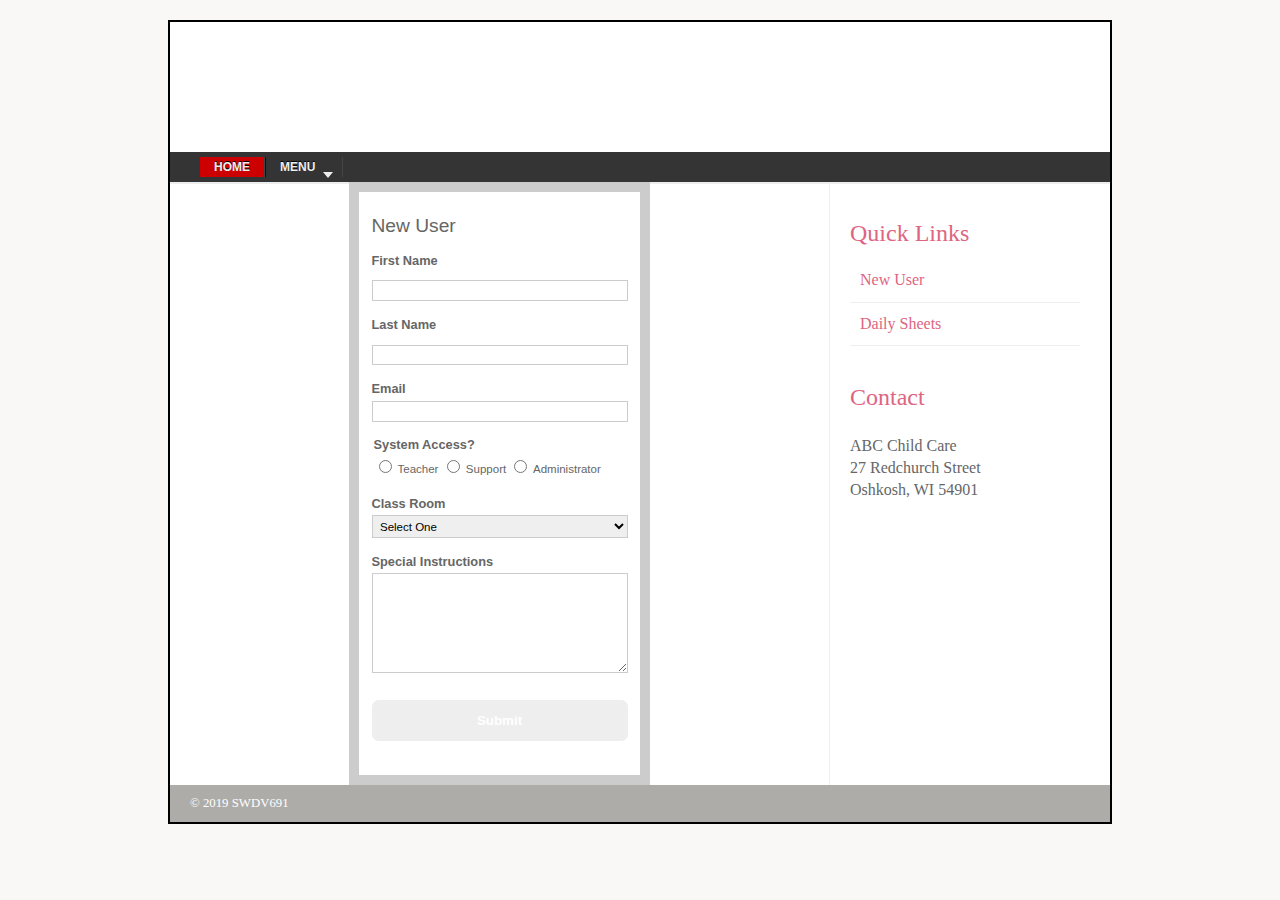
==== staff.html @ 15d46de1 "SPRINT 2: Development Retrospective" ====
<!DOCTYPE html>
<html>
	<head>
        <title>Time Saver</title>
        <link href="css/mystyle.css" rel="stylesheet" type="text/css">
	</head>
	<body>
		<div class="wrapper">
			<header>
				<h1>ABC Child Care</h1>
				<nav>
						<ul id='menu'>
						  <li><a class='home' href='index.html'>Home</a></li>
						  <li><a class='prett' href='#' title='Menu'>Menu</a>
							<ul class='menus'>
							  <li class='has-submenu'><a class='prett' href='Dropdown 1' title='Dropdown 1'>Add Users</a>
								<ul class='submenu'>
								  <li><a href="studentForm.html" title="Sub Menu">Student</a></li>
								  <li><a href="staff.html" title="Sub Menu">Staff</a></li>
								</ul>
							  </li>
							  <li><a href="daily.html" title='Dropdown 2'>Daily Sheet</a></li>
							  <li><a href="contact.html" title='Dropdown 3'>Contact</a></li>
							</ul>
						  </li>
						</ul>
				</nav>
			</header>
			<section class="courses" >
				<form class="myForm" method="put" action="" > 
          <h2>New User</h2>
					<p>
					<label>First Name
					<input type="text" name="first_name" required>
					</label> 
					</p>
					  
					<p>
					<label>Last Name
					<input type="text" name="last_name" required>
					</label> 
					</p>
					
					<p>
					<label>Email 
					<input type="email" name="email_address">
					</label>
					</p>
					
					<fieldset>
					<legend>System Access?</legend>
					<label class="choice"> <input type="radio" name="taxi" required value="car"> Teacher </label>
					<label class="choice"> <input type="radio" name="taxi" required value="van"> Support </label>
					<label class="choice"> <input type="radio" name="taxi" required value="tuktuk"> Administrator </label>
					</fieldset>
						
					<p>
					<label>Class Room
					<select id="class_room" name="class_room">
					<option value="" selected="selected">Select One</option>
					<option value="creepers">Creepers</option>
					<option value="scooters">Scooters</option>
					<option value="troppers">Troppers</option>
					<option value="hopper">Hopper</option>
					<option value="snappers">Snappers</option>
					<option value="sparklers">Sparklers</option>
					<option value="rangers">Rangers</option>
					<option value="4K">4K</option>
					<option value="3K">3K</option>
					</select>
					</label> 
					</p>
					
					
					<datalist id="destinations">
					<option value="Airport">
					<option value="Beach">
					<option value="Fred Flinstone's House">
					</datalist>
					</p>
					
					<p>
					<label>Special Instructions
					<textarea name="comments" maxlength="500"></textarea>
					</label>
					</p>
					
					<p><button>Submit</button></p>
					
					</form>
			</section>
			<aside>
				<section class="popular-recipes">
					<h2>Quick Links</h2>
					<a href="">New User</a>
					<a href="">Daily Sheets</a>
				</section>
				<section class="contact-details">
					<h2>Contact</h2>
					<p>ABC Child Care<br />
						27 Redchurch Street<br />
						Oshkosh, WI 54901</p>
				</section>
			</aside>
			<footer>
				&copy; 2019 SWDV691
			</footer>
		</div><!-- .wrapper -->
	</body>
</html>
---- css/mystyle.css ----
header, section, footer, aside, nav, article, figure, figcaption {
    display: block;
}
body {
    color: #666666;
    background-color: #f9f8f6;
    background-image: ("images/dark-wood.jpg");
    background-position: center;
    font-family: Georgia, Times, serif;
    line-height: 1.4em;
    margin: 0px;
}
.wrapper {
    width: 940px;
    margin: 20px auto 20px auto;
    border: 2px solid #000000;
    background-color: #ffffff;
}
header {
    height: 160px;
    background-image: url("images/header.jpg");
}
h1 {
    text-indent: -9999px;
    width: 940px;
    height: 130px;
    margin: 0px;
}
nav, footer {
    clear: both;
    color: #ffffff;
    background-color: #aeaca8;
    height: 30px;
}
nav ul {
    margin: 0px;
    padding: 5px 0px 5px 30px;
}
nav li {
    display: inline;
    margin-right: 40px;
}
nav li a {
    color: #ffffff;
}
nav li a:hover, nav li a.current {
    color: #000000;
}
section.courses {
    float: left;
    width: 659px;
    border-right: 1px solid #eeeeee;
}
article {
    clear: both;
    overflow: auto;
    width: 100%;
}
hgroup {
    margin-top: 40px;
}
figure {
    float: left;
    width: 290px;
    height: 220px;
    padding: 5px;
    margin: 20px;
    border: 1px solid #eeeeee;
}
figcaption {
    font-size: 90%;
    text-align: left;
}
aside {
    width: 230px;
    float: left;
    padding: 0px 0px 0px 20px;
}
aside section a {
    display: block;
    padding: 10px;
    border-bottom: 1px solid #eeeeee;
}
aside section a:hover {
    color: #985d6a;
    background-color: #efefef;
}
a {
    color: #de6581;
    text-decoration: none;
}
h1, h2, h3 {
    font-weight: normal;
}
h2 {
    margin: 10px 0px 5px 0px;
    padding: 0px;
}
h3 {
    margin: 0px 0px 10px 0px;
    color: #de6581;
}
aside h2 {
    padding: 30px 0px 10px 0px;
    color: #de6581;
}
footer {
    font-size: 80%;
    padding: 7px 0px 0px 20px;
}


.myForm {
    font-family: "Lucida Sans Unicode", "Lucida Grande", sans-serif;
    font-size: 0.8em;
    width: 20em;
    padding: 1em;
    border: 10px solid #ccc;
    margin: auto;
    }
    
    .myForm * {
    box-sizing: border-box;
    }
    
    .myForm fieldset {
    border: none;
    padding: 0;
    }
    
    .myForm legend,
    .myForm label {
    padding: 0;
    font-weight: bold;
    }
    
    .myForm label.choice {
    font-size: 0.9em;
    font-weight: normal;
    }
    
    .myForm input[type="text"],
    .myForm input[type="tel"],
    .myForm input[type="email"],
    .myForm input[type="datetime-local"],
    .myForm select,
    .myForm textarea {
    display: block;
    width: 100%;
    border: 1px solid #ccc;
    font-family: "Lucida Sans Unicode", "Lucida Grande", sans-serif;
    font-size: 0.9em;
    padding: 0.3em;
    }
    
    .myForm textarea {
    height: 100px;
    }
    
    .myForm button {
    padding: 1em;
    border-radius: 0.5em;
    background: #eee;
    border: none;
    font-weight: bold;
    margin-top: 1em;
    }
    
    .myForm button:hover {
    background: #ccc;
    cursor: pointer;
    }

    

    .dropdown-submenu {
        position: relative;
    }
      
      .dropdown-submenu .dropdown-menu {
        top: 0;
        left: 100%;
        margin-top: -1px;
    }

    #menu {
        background: #343434;
        color: #eee;
        height: 20px;
        border-bottom: 2px solid #eeeded
      }
      
      #menu ul,
      #menu li {
        margin: 0 0;
        padding: 0 0;
        list-style: none
      }
      
      #menu ul {
        height: 35px
      }
      
      #menu li {
        float: left;
        display: inline;
        position: relative;
        font: bold 12px Arial;
        text-shadow: 0 -1px 0 #000;
        border-right: 1px solid #444;
        border-left: 1px solid #111;
        text-transform: uppercase
      }
      
      #menu li:first-child {
        border-left: none
      }
      
      #menu a {
        display: block;
        line-height: 20px;
        padding: 0 14px;
        text-decoration: none;
        color: #eee;
      }
      
      #menu li:hover > a,
      #menu li a:hover {
        background: #111
      }
      
      #menu input {
        display: none;
        margin: 0 0;
        padding: 0 0;
        width: 80px;
        height: 20px;
        opacity: 0;
        cursor: pointer
      }
      
      #menu label {
        font: bold 30px Arial;
        display: none;
        width: 20px;
        height: 36px;
        line-height: 36px;
        text-align: center
      }
      
      #menu label span {
        font-size: 12px;
        position: absolute;
        left: 35px
      }
      
      #menu ul.menus {
        height: auto;
        width: 180px;
        background: #111;
        position: absolute;
        z-index: 99;
        display: none;
        border: 0;
      }
      
      #menu ul.menus li {
        display: block;
        width: 100%;
        font: 12px Arial;
        text-transform: none;
      }
      
      #menu li:hover ul.menus {
        display: block
      }
      
      #menu a.home {
        background: #c00;
      }
      
      #menu a.prett {
        padding: 0 27px 0 14px
      }
      
      #menu a.prett::after {
        content: "";
        width: 0;
        height: 0;
        border-width: 6px 5px;
        border-style: solid;
        border-color: #eee transparent transparent transparent;
        position: absolute;
        top: 15px;
        right: 9px
      }
      
      #menu ul.menus a:hover {
        background: #333;
      }
      
      #menu ul.menus .submenu {
        display: none;
        position: absolute;
        left: 180px;
        background: #111;
        top: 0;
        width: 180px;
      }
      
      #menu ul.menus .submenu li {
        background: #111;
      }
      
      #menu ul.menus .has-submenu:hover .submenu {
        display: block;
      }

      #show:not(:checked) ~ p { display: none }


     /* Bordered form */
    form {
        border: 3px solid #f1f1f1;
    }
    
    /* Full-width inputs */
    input[type=text], input[type=password] {
        width: 100%;
        padding: 12px 20px;
        margin: 8px 0;
        display: inline-block;
        border: 1px solid #ccc;
        box-sizing: border-box;
    }
    
    /* Set a style for all buttons */
    button {
        background-color: #4CAF50;
        color: white;
        padding: 14px 20px;
        margin: 8px 0;
        border: none;
        cursor: pointer;
        width: 100%;
    }
    
    /* Add a hover effect for buttons */
    button:hover {
        opacity: 0.8;
    }
    
    /* Extra style for the cancel button (red) */
    .cancelbtn {
        width: auto;
        padding: 10px 18px;
        background-color: #f44336;
    }
    
    /* Center the avatar image inside this container */
    .imgcontainer {
        text-align: center;
        margin: 24px 0 12px 0;
    }
    
    /* Avatar image */
    img.avatar {
        width: 40%;
        border-radius: 50%;
    }
    
    /* Add padding to containers */
    .container {
        padding: 16px;
    }
    
    /* The "Forgot password" text */
    span.psw {
        float: right;
        padding-top: 16px;
    }
    
    /* Change styles for span and cancel button on extra small screens */
    @media screen and (max-width: 300px) {
        span.psw {
        display: block;
        float: none;
        }
        .cancelbtn {
        width: 100%;
        }
    }
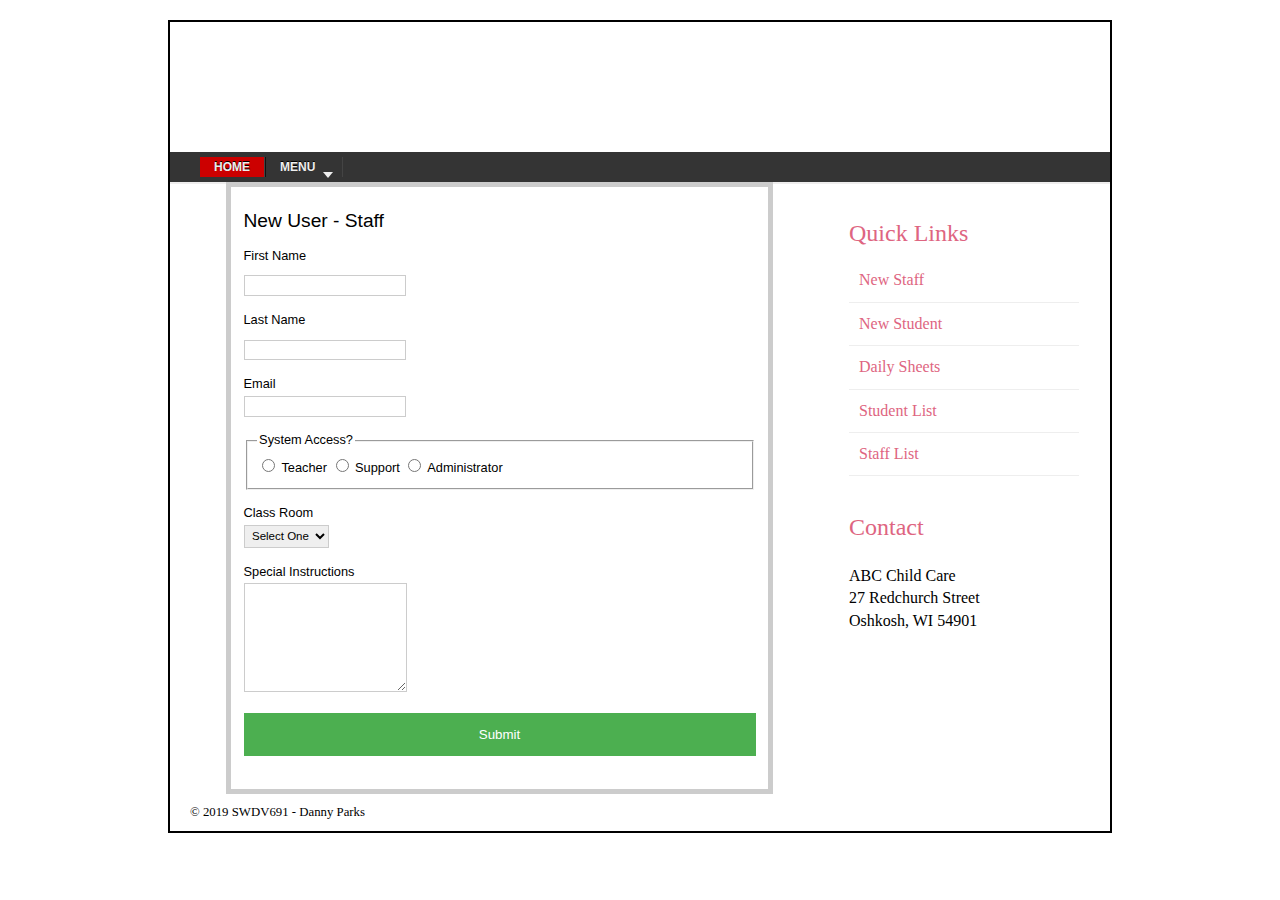
==== commit 62d963d7: "Capstone Project Updates" ====
--- a/staff.html
+++ b/staff.html
@@ -9,26 +9,25 @@
 			<header>
 				<h1>ABC Child Care</h1>
 				<nav>
-						<ul id='menu'>
-						  <li><a class='home' href='index.html'>Home</a></li>
-						  <li><a class='prett' href='#' title='Menu'>Menu</a>
-							<ul class='menus'>
-							  <li class='has-submenu'><a class='prett' href='Dropdown 1' title='Dropdown 1'>Add Users</a>
-								<ul class='submenu'>
-								  <li><a href="studentForm.html" title="Sub Menu">Student</a></li>
-								  <li><a href="staff.html" title="Sub Menu">Staff</a></li>
-								</ul>
-							  </li>
-							  <li><a href="daily.html" title='Dropdown 2'>Daily Sheet</a></li>
-							  <li><a href="contact.html" title='Dropdown 3'>Contact</a></li>
-							</ul>
-						  </li>
-						</ul>
+					<ul id='menu'>
+						<li><a class='home' href='index.html'>Home</a></li>
+						<li><a class='prett' title='Menu'>Menu</a>
+						  <ul class='menus'>
+							<li class='has-submenu'><a class='prett' title='Dropdown 1'>Add Users</a>
+							  <ul class='submenu'>
+								<li><a href="studentForm.html" title="Sub Menu">Student</a></li>
+								<li><a href="staff.html" title="Sub Menu">Staff</a></li>
+							  </ul>
+							</li>
+							<li><a href="daily.php" title='Dropdown 2'>Daily Sheet</a></li>
+							<li><a href="report.php" title='Dropdown 3'>Student List</a></li>
+							<li><a href="report2.php" title='Dropdown 3'>Staff List</a></li>
+						  </ul>
 				</nav>
 			</header>
 			<section class="courses" >
-				<form class="myForm" method="put" action="" > 
-          <h2>New User</h2>
+				<form class="myForm" method="post" action="staffForm.php" > 
+          <h2>New User - Staff</h2>
 					<p>
 					<label>First Name
 					<input type="text" name="first_name" required>
@@ -49,9 +48,9 @@
 					
 					<fieldset>
 					<legend>System Access?</legend>
-					<label class="choice"> <input type="radio" name="taxi" required value="car"> Teacher </label>
-					<label class="choice"> <input type="radio" name="taxi" required value="van"> Support </label>
-					<label class="choice"> <input type="radio" name="taxi" required value="tuktuk"> Administrator </label>
+					<label class="choice"> <input type="radio" name="taxi" required value="Teacher"> Teacher </label>
+					<label class="choice"> <input type="radio" name="taxi" required value="Support"> Support </label>
+					<label class="choice"> <input type="radio" name="taxi" required value="Administrator"> Administrator </label>
 					</fieldset>
 						
 					<p>
@@ -70,13 +69,6 @@
 					</select>
 					</label> 
 					</p>
-					
-					
-					<datalist id="destinations">
-					<option value="Airport">
-					<option value="Beach">
-					<option value="Fred Flinstone's House">
-					</datalist>
 					</p>
 					
 					<p>
@@ -92,8 +84,11 @@
 			<aside>
 				<section class="popular-recipes">
 					<h2>Quick Links</h2>
-					<a href="">New User</a>
-					<a href="">Daily Sheets</a>
+					<a href="staff.html">New Staff</a>
+					<a href="studentForm.html">New Student</a>
+					<a href="daily.php">Daily Sheets</a>
+					<a href="report.php">Student List</a>
+					<a href="report2.php">Staff List</a>
 				</section>
 				<section class="contact-details">
 					<h2>Contact</h2>
@@ -103,7 +98,7 @@
 				</section>
 			</aside>
 			<footer>
-				&copy; 2019 SWDV691
+				&copy; 2019 SWDV691 - Danny Parks
 			</footer>
 		</div><!-- .wrapper -->
 	</body>
--- a/css/mystyle.css
+++ b/css/mystyle.css
@@ -2,9 +2,6 @@
     display: block;
 }
 body {
-    color: #666666;
-    background-color: #f9f8f6;
-    background-image: ("images/dark-wood.jpg");
     background-position: center;
     font-family: Georgia, Times, serif;
     line-height: 1.4em;
@@ -18,7 +15,6 @@
 }
 header {
     height: 160px;
-    background-image: url("images/header.jpg");
 }
 h1 {
     text-indent: -9999px;
@@ -28,8 +24,6 @@
 }
 nav, footer {
     clear: both;
-    color: #ffffff;
-    background-color: #aeaca8;
     height: 30px;
 }
 nav ul {
@@ -44,12 +38,11 @@
     color: #ffffff;
 }
 nav li a:hover, nav li a.current {
-    color: #000000;
 }
 section.courses {
     float: left;
     width: 659px;
-    border-right: 1px solid #eeeeee;
+    border-right: 1px;
 }
 article {
     clear: both;
@@ -108,37 +101,232 @@
     font-size: 80%;
     padding: 7px 0px 0px 20px;
 }
-
-
+.dropdown-submenu {
+    position: relative;
+}
+  
+  .dropdown-submenu .dropdown-menu {
+    top: 0;
+    left: 100%;
+    margin-top: -1px;
+}
+
+#menu {
+    background: #343434;
+    color: #;
+    height: 20px;
+    border-bottom: 2px solid #eeeded
+  }
+  
+  #menu ul,
+  #menu li {
+    margin: 0 0;
+    padding: 0 0;
+    list-style: none
+  }
+  
+  #menu ul {
+    height: 35px
+  }
+  
+  #menu li {
+    float: left;
+    display: inline;
+    position: relative;
+    font: bold 12px Arial;
+    text-shadow: 0 -1px 0 #000;
+    border-right: 1px solid #444;
+    border-left: 1px solid #111;
+    text-transform: uppercase
+  }
+  
+  #menu li:first-child {
+    border-left: none
+  }
+  
+  #menu a {
+    display: block;
+    line-height: 20px;
+    padding: 0 14px;
+    text-decoration: none;
+    color: #eee;
+  }
+  
+  #menu li:hover > a,
+  #menu li a:hover {
+    background: #111
+  }
+  
+  #menu input {
+    display: none;
+    margin: 0 0;
+    padding: 0 0;
+    width: 80px;
+    height: 20px;
+    opacity: 0;
+    cursor: pointer
+  }
+  
+  #menu label {
+    font: bold 30px Arial;
+    display: none;
+    width: 20px;
+    height: 36px;
+    line-height: 36px;
+    text-align: center
+  }
+  
+  #menu label span {
+    font-size: 12px;
+    position: absolute;
+    left: 35px
+  }
+  
+  #menu ul.menus {
+    height: auto;
+    width: 180px;
+    background: #111;
+    position: absolute;
+    z-index: 99;
+    display: none;
+    border: 0;
+  }
+  
+  #menu ul.menus li {
+    display: block;
+    width: 100%;
+    font: 12px Arial;
+    text-transform: none;
+  }
+  
+  #menu li:hover ul.menus {
+    display: block
+  }
+  
+  #menu a.home {
+    background: #c00;
+  }
+  
+  #menu a.prett {
+    padding: 0 27px 0 14px
+  }
+  
+  #menu a.prett::after {
+    content: "";
+    width: 0;
+    height: 0;
+    border-width: 6px 5px;
+    border-style: solid;
+    border-color: #eee transparent transparent transparent;
+    position: absolute;
+    top: 15px;
+    right: 9px
+  }
+  
+  #menu ul.menus a:hover {
+    background: #333;
+  }
+  
+  #menu ul.menus .submenu {
+    display: none;
+    position: absolute;
+    left: 180px;
+    background: #111;
+    top: 0;
+    width: 180px;
+  }
+  
+  #menu ul.menus .submenu li {
+    background: #111;
+  }
+  
+  #menu ul.menus .has-submenu:hover .submenu {
+    display: block;
+  }
+
+  #show:not(:checked) ~ p { display: none }
+
+
+ /* Bordered form */
+form {
+    border: 3px solid #f1f1f1;
+}
+
+/* Full-width inputs */
+input[type=text], input[type=password] {
+    width: 100%;
+    padding: 12px 20px;
+    margin: 8px 0;
+    display: inline-block;
+    border: 1px solid #ccc;
+    box-sizing: border-box;
+}
+
+/* Set a style for all buttons */
+button {
+    background-color: #4CAF50;
+    color: white;
+    padding: 14px 20px;
+    margin: 8px 0;
+    border: none;
+    cursor: pointer;
+    width: 100%;
+}
+
+/* Add a hover effect for buttons */
+button:hover {
+    opacity: 0.8;
+}
+
+/* Extra style for the cancel button (red) */
+.cancelbtn {
+    width: auto;
+    padding: 10px 18px;
+    background-color: #f44336;
+}
+
+/* Center the avatar image inside this container */
+.imgcontainer {
+    text-align: center;
+    margin: 24px 0 12px 0;
+}
+
+/* Avatar image */
+img.avatar {
+    width: 40%;
+    border-radius: 50%;
+}
+
+/* Add padding to containers */
+.container {
+    padding: 16px;
+}
+
+/* The "Forgot password" text */
+span.psw {
+    float: right;
+    padding-top: 16px;
+}
+
+/* Change styles for span and cancel button on extra small screens */
+@media screen and (max-width: 300px) {
+    span.psw {
+    display: block;
+    float: none;
+    }
+    .cancelbtn {
+    width: 100%;
+    }
+}   
 .myForm {
     font-family: "Lucida Sans Unicode", "Lucida Grande", sans-serif;
     font-size: 0.8em;
-    width: 20em;
+    width: 40em;
     padding: 1em;
-    border: 10px solid #ccc;
+    border: 5px solid #ccc;
     margin: auto;
     }
-    
-    .myForm * {
-    box-sizing: border-box;
-    }
-    
-    .myForm fieldset {
-    border: none;
-    padding: 0;
-    }
-    
-    .myForm legend,
-    .myForm label {
-    padding: 0;
-    font-weight: bold;
-    }
-    
-    .myForm label.choice {
-    font-size: 0.9em;
-    font-weight: normal;
-    }
-    
+
     .myForm input[type="text"],
     .myForm input[type="tel"],
     .myForm input[type="email"],
@@ -146,247 +334,61 @@
     .myForm select,
     .myForm textarea {
     display: block;
-    width: 100%;
+    width: auto;
     border: 1px solid #ccc;
     font-family: "Lucida Sans Unicode", "Lucida Grande", sans-serif;
     font-size: 0.9em;
     padding: 0.3em;
     }
-    
-    .myForm textarea {
+ .myForm textarea {
     height: 100px;
     }
-    
-    .myForm button {
+
+.myForm2 {
+    font-family: "Lucida Sans Unicode", "Lucida Grande", sans-serif;
+    font-size: 0.8em;
+    width: 60em;
     padding: 1em;
-    border-radius: 0.5em;
-    background: #eee;
-    border: none;
-    font-weight: bold;
-    margin-top: 1em;
-    }
-    
-    .myForm button:hover {
-    background: #ccc;
-    cursor: pointer;
-    }
-
-    
-
-    .dropdown-submenu {
-        position: relative;
-    }
-      
-      .dropdown-submenu .dropdown-menu {
-        top: 0;
-        left: 100%;
-        margin-top: -1px;
-    }
-
-    #menu {
-        background: #343434;
-        color: #eee;
-        height: 20px;
-        border-bottom: 2px solid #eeeded
-      }
-      
-      #menu ul,
-      #menu li {
-        margin: 0 0;
-        padding: 0 0;
-        list-style: none
-      }
-      
-      #menu ul {
-        height: 35px
-      }
-      
-      #menu li {
-        float: left;
-        display: inline;
-        position: relative;
-        font: bold 12px Arial;
-        text-shadow: 0 -1px 0 #000;
-        border-right: 1px solid #444;
-        border-left: 1px solid #111;
-        text-transform: uppercase
-      }
-      
-      #menu li:first-child {
-        border-left: none
-      }
-      
-      #menu a {
-        display: block;
-        line-height: 20px;
-        padding: 0 14px;
-        text-decoration: none;
-        color: #eee;
-      }
-      
-      #menu li:hover > a,
-      #menu li a:hover {
-        background: #111
-      }
-      
-      #menu input {
-        display: none;
-        margin: 0 0;
-        padding: 0 0;
-        width: 80px;
-        height: 20px;
-        opacity: 0;
-        cursor: pointer
-      }
-      
-      #menu label {
-        font: bold 30px Arial;
-        display: none;
-        width: 20px;
-        height: 36px;
-        line-height: 36px;
-        text-align: center
-      }
-      
-      #menu label span {
-        font-size: 12px;
-        position: absolute;
-        left: 35px
-      }
-      
-      #menu ul.menus {
-        height: auto;
-        width: 180px;
-        background: #111;
-        position: absolute;
-        z-index: 99;
-        display: none;
-        border: 0;
-      }
-      
-      #menu ul.menus li {
-        display: block;
-        width: 100%;
-        font: 12px Arial;
-        text-transform: none;
-      }
-      
-      #menu li:hover ul.menus {
-        display: block
-      }
-      
-      #menu a.home {
-        background: #c00;
-      }
-      
-      #menu a.prett {
-        padding: 0 27px 0 14px
-      }
-      
-      #menu a.prett::after {
-        content: "";
-        width: 0;
-        height: 0;
-        border-width: 6px 5px;
-        border-style: solid;
-        border-color: #eee transparent transparent transparent;
-        position: absolute;
-        top: 15px;
-        right: 9px
-      }
-      
-      #menu ul.menus a:hover {
-        background: #333;
-      }
-      
-      #menu ul.menus .submenu {
-        display: none;
-        position: absolute;
-        left: 180px;
-        background: #111;
-        top: 0;
-        width: 180px;
-      }
-      
-      #menu ul.menus .submenu li {
-        background: #111;
-      }
-      
-      #menu ul.menus .has-submenu:hover .submenu {
-        display: block;
-      }
-
-      #show:not(:checked) ~ p { display: none }
-
-
-     /* Bordered form */
-    form {
-        border: 3px solid #f1f1f1;
-    }
-    
-    /* Full-width inputs */
-    input[type=text], input[type=password] {
-        width: 100%;
-        padding: 12px 20px;
-        margin: 8px 0;
-        display: inline-block;
-        border: 1px solid #ccc;
+    border: 5px solid #ccc;
+    margin: auto;
+    }
+
+    .myForm2 input[type="text"],
+    .myForm2 input[type="tel"],
+    .myForm2 input[type="email"],
+    .myForm2 input[type="datetime-local"],
+    .myForm2 select,
+    .myForm2 textarea {
+    display: block;
+    width: auto;
+    border: 1px solid #ccc;
+    font-family: "Lucida Sans Unicode", "Lucida Grande", sans-serif;
+    font-size: 0.9em;
+    padding: 0.3em;
+    }
+ .myForm2 textarea {
+    height: 100px;
+    }
+
+
+    .myForm2 * {
         box-sizing: border-box;
-    }
-    
-    /* Set a style for all buttons */
-    button {
-        background-color: #4CAF50;
-        color: white;
-        padding: 14px 20px;
-        margin: 8px 0;
+        }
+        
+        .myForm2 fieldset {
         border: none;
-        cursor: pointer;
-        width: 100%;
-    }
-    
-    /* Add a hover effect for buttons */
-    button:hover {
-        opacity: 0.8;
-    }
-    
-    /* Extra style for the cancel button (red) */
-    .cancelbtn {
-        width: auto;
-        padding: 10px 18px;
-        background-color: #f44336;
-    }
-    
-    /* Center the avatar image inside this container */
-    .imgcontainer {
-        text-align: center;
-        margin: 24px 0 12px 0;
-    }
-    
-    /* Avatar image */
-    img.avatar {
-        width: 40%;
-        border-radius: 50%;
-    }
-    
-    /* Add padding to containers */
-    .container {
-        padding: 16px;
-    }
-    
-    /* The "Forgot password" text */
-    span.psw {
-        float: right;
-        padding-top: 16px;
-    }
-    
-    /* Change styles for span and cancel button on extra small screens */
-    @media screen and (max-width: 300px) {
-        span.psw {
-        display: block;
-        float: none;
+        padding: 0;
         }
-        .cancelbtn {
-        width: 100%;
+        
+        .myForm2 legend,
+        .myForm2 label {
+        padding: 0;
+        font-weight: bold;
         }
-    }+        
+        .myForm2 label.choice {
+        font-size: 0.9em;
+        font-weight: normal;
+        }
+        
+      